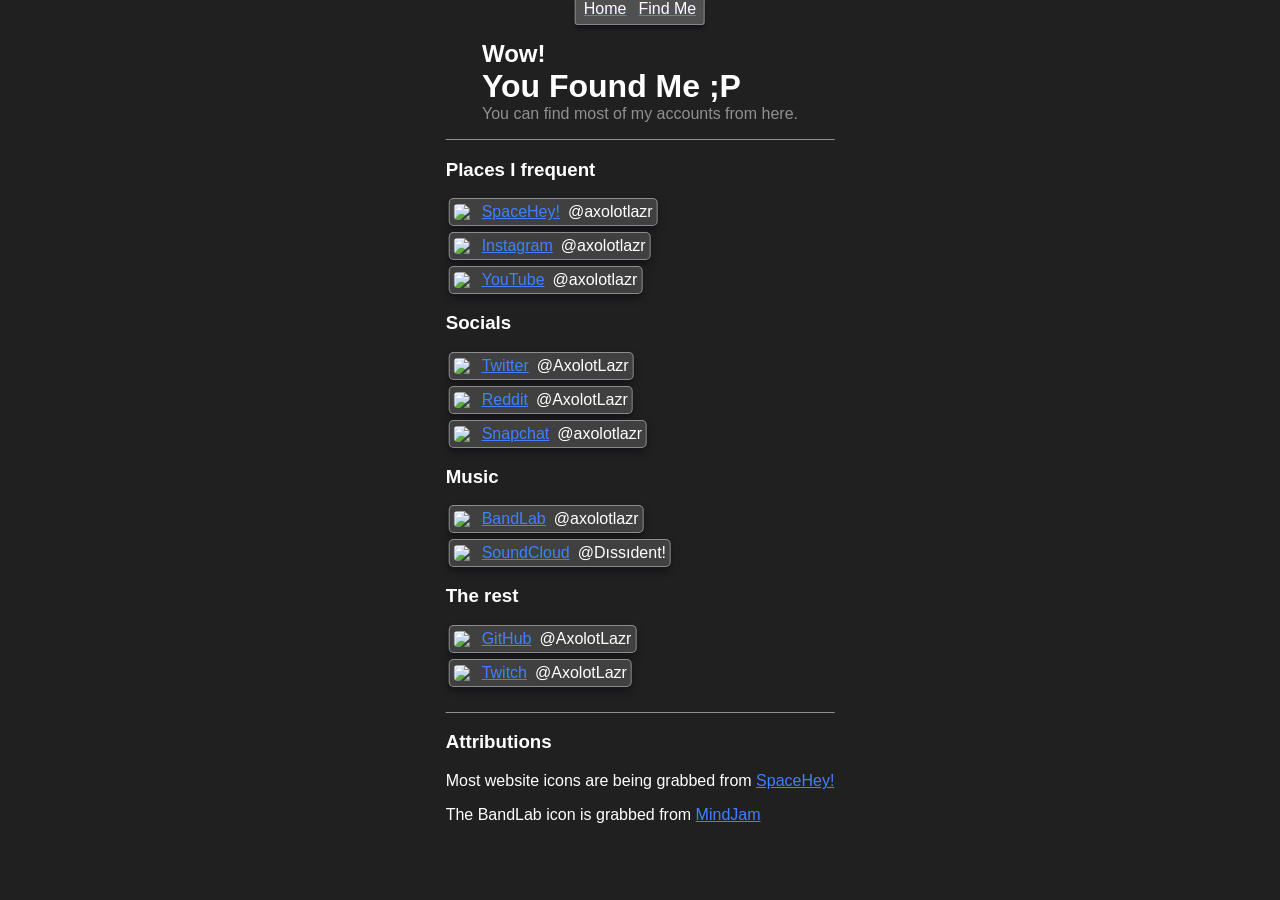
==== Find-Me/index.html @ fc31b177 "Update home & add accounts page" ====
<!DOCTYPE html>
<html lang="en">
    <head>
        <meta charset="UTF-8">
        <meta name="viewport" content="width=device-width, initial-scale=1.0">
        <title>AxolotLazr - Find Me</title>

        <base href="../">

        <link href="Themes/deepslate.css" rel="stylesheet">
        <link href="Styles/base.css" rel="stylesheet">
        <link href="Styles/find-me.css" rel="stylesheet">

        <script src="script.js" type="module"></script>
    </head>
    <body>
        <nav></nav>

        <header>
            <div>
                <h2 class="pretitle">Wow!</h2>
                <h1 class="title">You Found Me ;P</h1>
                <p class="subtitle">You can find most of my accounts from here.</p>
            </div>
        </header>

        <div class="divider"></div>

        <div>
            <h3>Places I frequent</h3>
            <a class="site_holder" href="https://spacehey.com/axolotlazr">
                    <img class="site_logo" src="https://unavatar.io/duckduckgo/spacehey.com">
                    <p class="site_title">SpaceHey!</p>
                    <div class="at">@</div>
                    <div class="username">axolotlazr</div>
            </a>
            <a class="site_holder" href="https://www.instagram.com/axolotlazr/">
                <img class="site_logo" src="https://static.spacehey.net/social-icons/instagam.png">
                <p class="site_title">Instagram</p>
                <div class="at">@</div>
                <div class="username">axolotlazr</div>
            </a>
            <a class="site_holder" href="https://www.youtube.com/@axolotlazr">
                <img class="site_logo" src="https://static.spacehey.net/social-icons/youtube.png">
                <p class="site_title">YouTube</p>
                <div class="at">@</div>
                <div class="username">axolotlazr</div>
            </a>

            <h3>Socials</h3>
            <a class="site_holder" href="https://twitter.com/AxolotLazr">
                <img class="site_logo" src="https://static.spacehey.net/social-icons/twitter.png">
                <p class="site_title">Twitter</p>
                <div class="at">@</div>
                <div class="username">AxolotLazr</div>
            </a>
            <a class="site_holder" href="https://www.reddit.com/u/AxolotLazr/">
                <img class="site_logo" src="https://static.spacehey.net/social-icons/reddit.png">
                <p class="site_title">Reddit</p>
                <div class="at">@</div>
                <div class="username">AxolotLazr</div>
            </a>
            <a class="site_holder" href="https://www.snapchat.com/@axolotlazr">
                <img class="site_logo" src="https://static.spacehey.net/social-icons/custom_snapchat.png">
                <p class="site_title">Snapchat</p>
                <div class="at">@</div>
                <div class="username">axolotlazr</div>
            </a>

            <h3>Music</h3>
            <a class="site_holder" href="https://www.bandlab.com/axolotlazr">
                <img class="site_logo" src="https://mindjam.org.uk/wp-content/uploads/2025/02/bandlab.png">
                <p class="site_title">BandLab</p>
                <div class="at">@</div>
                <div class="username">axolotlazr</div>
            </a>
            <a class="site_holder" href="https://soundcloud.com/d-ss-dent">
                <img class="site_logo" src="https://static.spacehey.net/social-icons/soundcloud.png">
                <p class="site_title">SoundCloud</p>
                <div class="at">@</div>
                <div class="username">Dıssıdent! </div>
            </a>


            <h3>The rest</h3>
            <a class="site_holder" href="https://github.com/AxolotLazr">
                <img class="site_logo" src="https://static.spacehey.net/social-icons/github.png">
                <p class="site_title">GitHub</p>
                <div class="at">@</div>
                <div class="username">AxolotLazr</div>
            </a>
            <a class="site_holder" href="https://www.twitch.tv/AxolotLazr">
                <img class="site_logo" src="https://static.spacehey.net/social-icons/custom_twitch.png">
                <p class="site_title">Twitch</p>
                <div class="at">@</div>
                <div class="username">AxolotLazr</div>
            </a>
        </div>

        <br>
        <div class="divider"></div>

        <footer>
            <h3>Attributions</h3>
            <p>Most website icons are being grabbed from <a href="https://spacehey.com/">SpaceHey!</a></p>
            <p>The BandLab icon is grabbed from <a href="https://mindjam.org.uk/discover/leveling-up-skills-tools/music-audio/bandlab/">MindJam</a></p>
        </footer>
    </body>
</html>
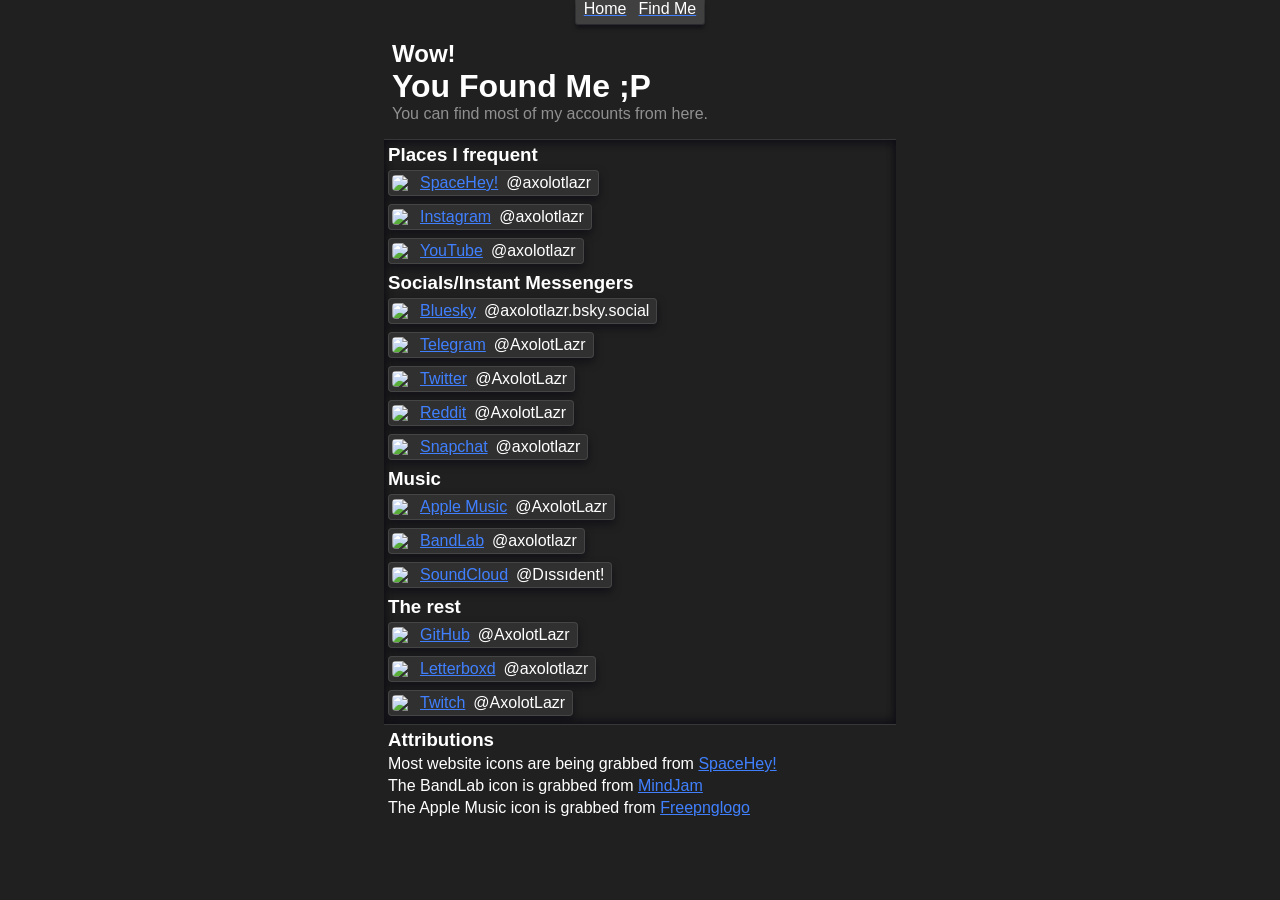
==== commit fc38edfd: "New socials & style improvements" ====
--- a/Find-Me/index.html
+++ b/Find-Me/index.html
@@ -26,7 +26,7 @@
 
         <div class="divider"></div>
 
-        <div>
+        <div class="scroll vertical">
             <h3>Places I frequent</h3>
             <a class="site_holder" href="https://spacehey.com/axolotlazr">
                     <img class="site_logo" src="https://unavatar.io/duckduckgo/spacehey.com">
@@ -47,7 +47,19 @@
                 <div class="username">axolotlazr</div>
             </a>
 
-            <h3>Socials</h3>
+            <h3>Socials/Instant Messengers</h3>
+            <a class="site_holder" href="https://bsky.app/profile/axolotlazr.bsky.social">
+                <img class="site_logo" src="https://static.spacehey.net/social-icons/custom_bluesky.png">
+                <p class="site_title">Bluesky</p>
+                <div class="at">@</div>
+                <div class="username">axolotlazr.bsky.social</div>
+            </a>
+            <a class="site_holder" href="https://telegram.me/AxolotLazr">
+                <img class="site_logo" src="https://static.spacehey.net/social-icons/custom_telegram.png">
+                <p class="site_title">Telegram</p>
+                <div class="at">@</div>
+                <div class="username">AxolotLazr</div>
+            </a>
             <a class="site_holder" href="https://twitter.com/AxolotLazr">
                 <img class="site_logo" src="https://static.spacehey.net/social-icons/twitter.png">
                 <p class="site_title">Twitter</p>
@@ -68,6 +80,12 @@
             </a>
 
             <h3>Music</h3>
+            <a class="site_holder" href="https://music.apple.com/profile/AxolotLazr">
+                <img class="site_logo" src="https://static.freepnglogo.com/images/all_img/apple-music-logo-png-e0aa.png">
+                <p class="site_title">Apple Music</p>
+                <div class="at">@</div>
+                <div class="username">AxolotLazr</div>
+            </a>
             <a class="site_holder" href="https://www.bandlab.com/axolotlazr">
                 <img class="site_logo" src="https://mindjam.org.uk/wp-content/uploads/2025/02/bandlab.png">
                 <p class="site_title">BandLab</p>
@@ -81,13 +99,18 @@
                 <div class="username">Dıssıdent! </div>
             </a>
 
-
             <h3>The rest</h3>
             <a class="site_holder" href="https://github.com/AxolotLazr">
                 <img class="site_logo" src="https://static.spacehey.net/social-icons/github.png">
                 <p class="site_title">GitHub</p>
                 <div class="at">@</div>
                 <div class="username">AxolotLazr</div>
+            </a>
+            <a class="site_holder" href="https://letterboxd.com/axolotlazr/">
+                <img class="site_logo" src="https://static.spacehey.net/social-icons/custom_letterboxd.png">
+                <p class="site_title">Letterboxd</p>
+                <div class="at">@</div>
+                <div class="username">axolotlazr</div>
             </a>
             <a class="site_holder" href="https://www.twitch.tv/AxolotLazr">
                 <img class="site_logo" src="https://static.spacehey.net/social-icons/custom_twitch.png">
@@ -96,14 +119,14 @@
                 <div class="username">AxolotLazr</div>
             </a>
         </div>
-
-        <br>
+        
         <div class="divider"></div>
 
         <footer>
             <h3>Attributions</h3>
             <p>Most website icons are being grabbed from <a href="https://spacehey.com/">SpaceHey!</a></p>
             <p>The BandLab icon is grabbed from <a href="https://mindjam.org.uk/discover/leveling-up-skills-tools/music-audio/bandlab/">MindJam</a></p>
+            <p>The Apple Music icon is grabbed from <a href="https://freepnglogo.com/image/apple-music-logo-png">Freepnglogo</a></p>
         </footer>
     </body>
 </html>
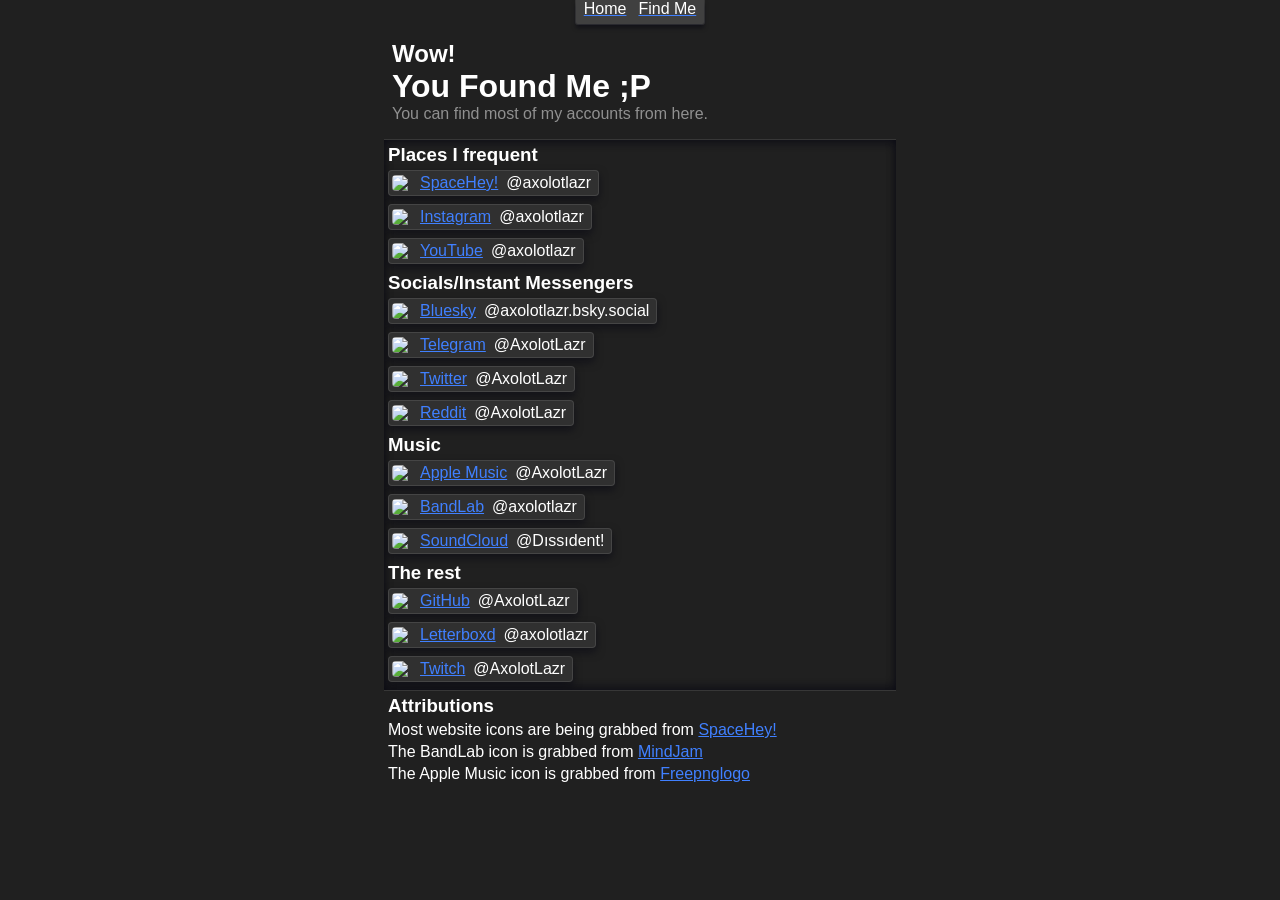
==== commit 30815045: "remove snapchat link" ====
--- a/Find-Me/index.html
+++ b/Find-Me/index.html
@@ -72,12 +72,6 @@
                 <div class="at">@</div>
                 <div class="username">AxolotLazr</div>
             </a>
-            <a class="site_holder" href="https://www.snapchat.com/@axolotlazr">
-                <img class="site_logo" src="https://static.spacehey.net/social-icons/custom_snapchat.png">
-                <p class="site_title">Snapchat</p>
-                <div class="at">@</div>
-                <div class="username">axolotlazr</div>
-            </a>
 
             <h3>Music</h3>
             <a class="site_holder" href="https://music.apple.com/profile/AxolotLazr">
@@ -119,7 +113,7 @@
                 <div class="username">AxolotLazr</div>
             </a>
         </div>
-        
+
         <div class="divider"></div>
 
         <footer>
